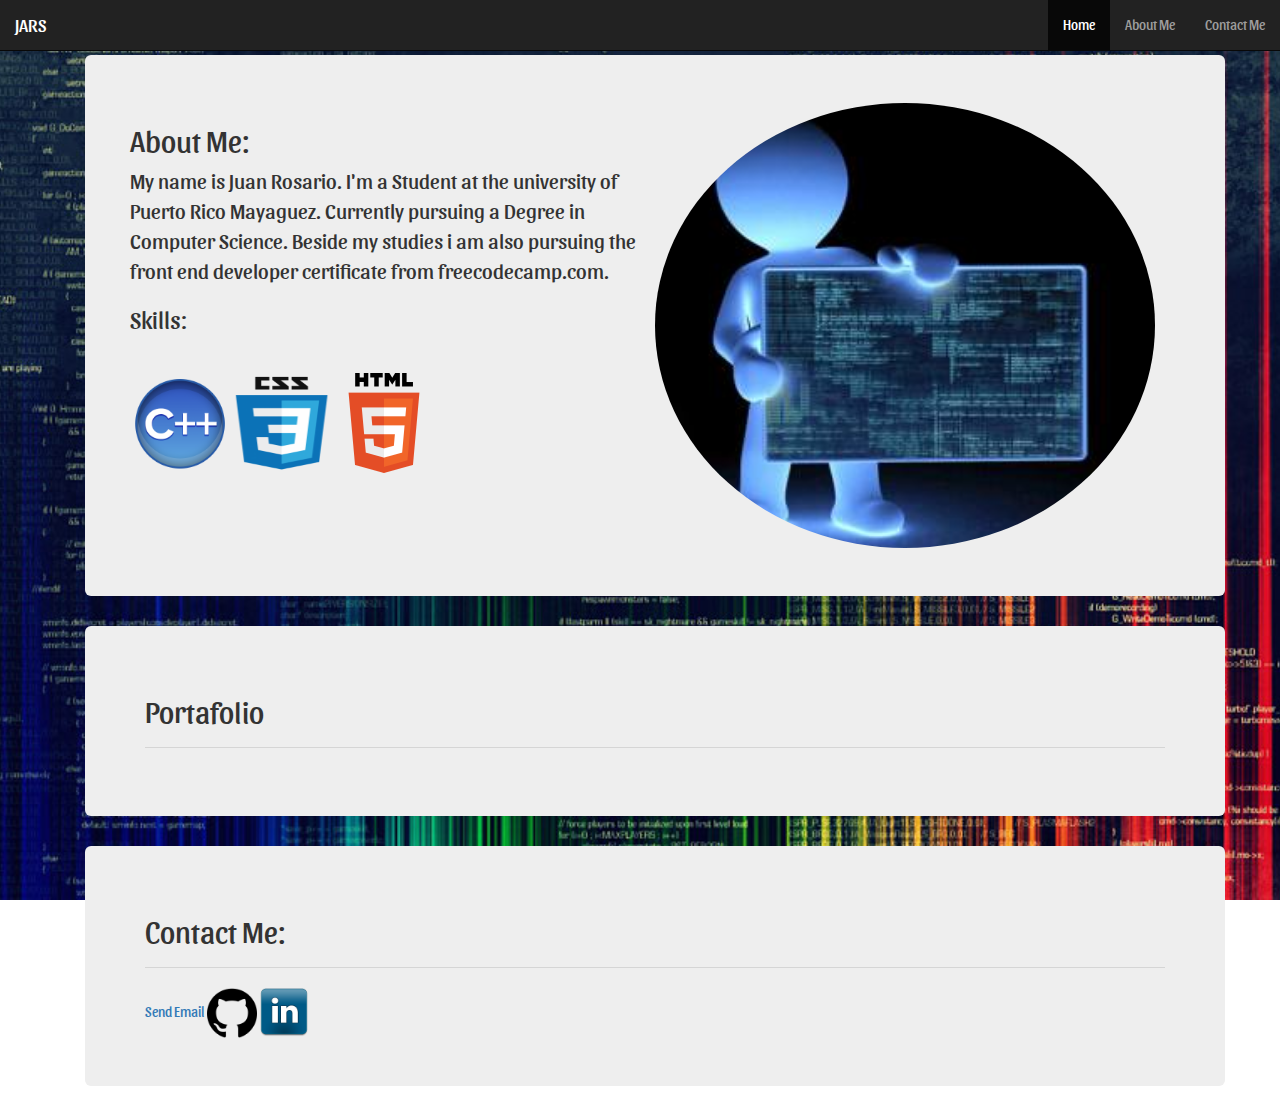
==== index.html @ ffa3fe5a "Portafolio" ====
<!DOCTYPE html>
<html>
  <head>
    <!--CSS-->

    <!-- Latest compiled and minified CSS -->
    <link href="https://fonts.googleapis.com/css?family=Sansita" rel="stylesheet">
<link rel="stylesheet" href="https://maxcdn.bootstrapcdn.com/bootstrap/3.3.7/css/bootstrap.min.css">

<!-- jQuery library -->
<script src="https://ajax.googleapis.com/ajax/libs/jquery/3.1.1/jquery.min.js"></script>

<!-- Latest compiled JavaScript -->
<script src="https://maxcdn.bootstrapcdn.com/bootstrap/3.3.7/js/bootstrap.min.js"></script>
<!-- END OF BOOSTRAP  -->
<link rel="stylesheet" type"text/css" href="css/mystyle.css">
    <meta charset="utf-8">
    <title>Juan Rosario</title>
  </head>
  <body >

    <div>
      <nav class="navbar navbar-inverse navbar-fixed-top" >
 <div class="container-fluid">
   <div class="navbar-header">
     <button type="button" class="navbar-toggle" data-toggle="collapse" data-target="#myNavbar">
       <span class="icon-bar"></span>
        <span class="icon-bar"></span>
        <span class="icon-bar"></span>
      </button>
     <a class="navbar-brand" href="#">JARS</a>
   </div>
    <div class="collapse navbar-collapse" id="myNavbar" >
   <ul class="nav navbar-nav navbar-right">
     <li class="active"><a href="#">Home</a></li>
     <li><a href="#anchor2">About Me</a></li>
     <li><a href="#anchor3">Contact Me</a></li>
   </ul>
 </div>
 </div>
</nav>
<div  class="container">


    <div class="container">
      <div class="jumbotron col-md-12" id="jumbo1">
        <div class="row">


        <div class="col-md-6">


        <h2 >    About Me: </h2>
         <p>
          My name is Juan Rosario. I'm a Student at the university of Puerto Rico Mayaguez. Currently pursuing a Degree in Computer Science. Beside my studies i am also pursuing the front end developer certificate from freecodecamp.com.
        </p>

      <h3> Skills:</h3>
      <hr />
        <img alt="c++" src="img/c++.png" class="ImgSkills" />
        <img alt="css" src="img/css3.png" class="ImgSkills" />
        <img alt="html5" src="img/html5.png" class="ImgSkills" />
      </div>

         <img class="col-md-6" id="mPhoto" alt="Photo" src="img/photo2.jpg" />
        </div>
  </div>
</div>
<div class="container">

<div class="jumbotron" id="anchor2" >
  <h2>Portafolio</h2>
<hr />




</div>

</div>



  <div class=" container">
    <div class="jumbotron" id="anchor3">


    <h2>Contact Me:</h2>
    <hr />
    <a href="mailto:juan.rosario12@upr.edu">Send Email</a>
    <a href="https://github.com/juanrosario12" target="_blank"><img class="linkImg" alt="GitHub" src="img/gitHub.png" /></a>
    <a href="https://www.linkedin.com/in/juan-rosario-a94774123" target="_blank"><img class="linkImg" alt="Linkedin" src="img/inIcon.png" /></a>
</div>
  </div>

</div>
</div>
  </body>
</html>
---- css/mystyle.css ----
body {
    /*background-color: red;*/
    background: url('../img/programing.jpg') no-repeat center center fixed;
    background-size: cover;
    font-family: 'Sansita', sans-serif;
}

.ImgSkills {
  width: 100px;
  height: 100px;
}

#mPhoto {
  border-radius: 50%;

  max-height: 500px;
  min-height: 100px;

  max-width: 500px;
  min-width: 100px

}
.jumbotron {
 max-height: 100%;

}
.col-md-6{
  padding: 0;
}
.well{
  height: auto;
}

#jumbo1{
  margin-top: 55px;
}
.linkImg{
  height: 50px;
  width: 50px;
}
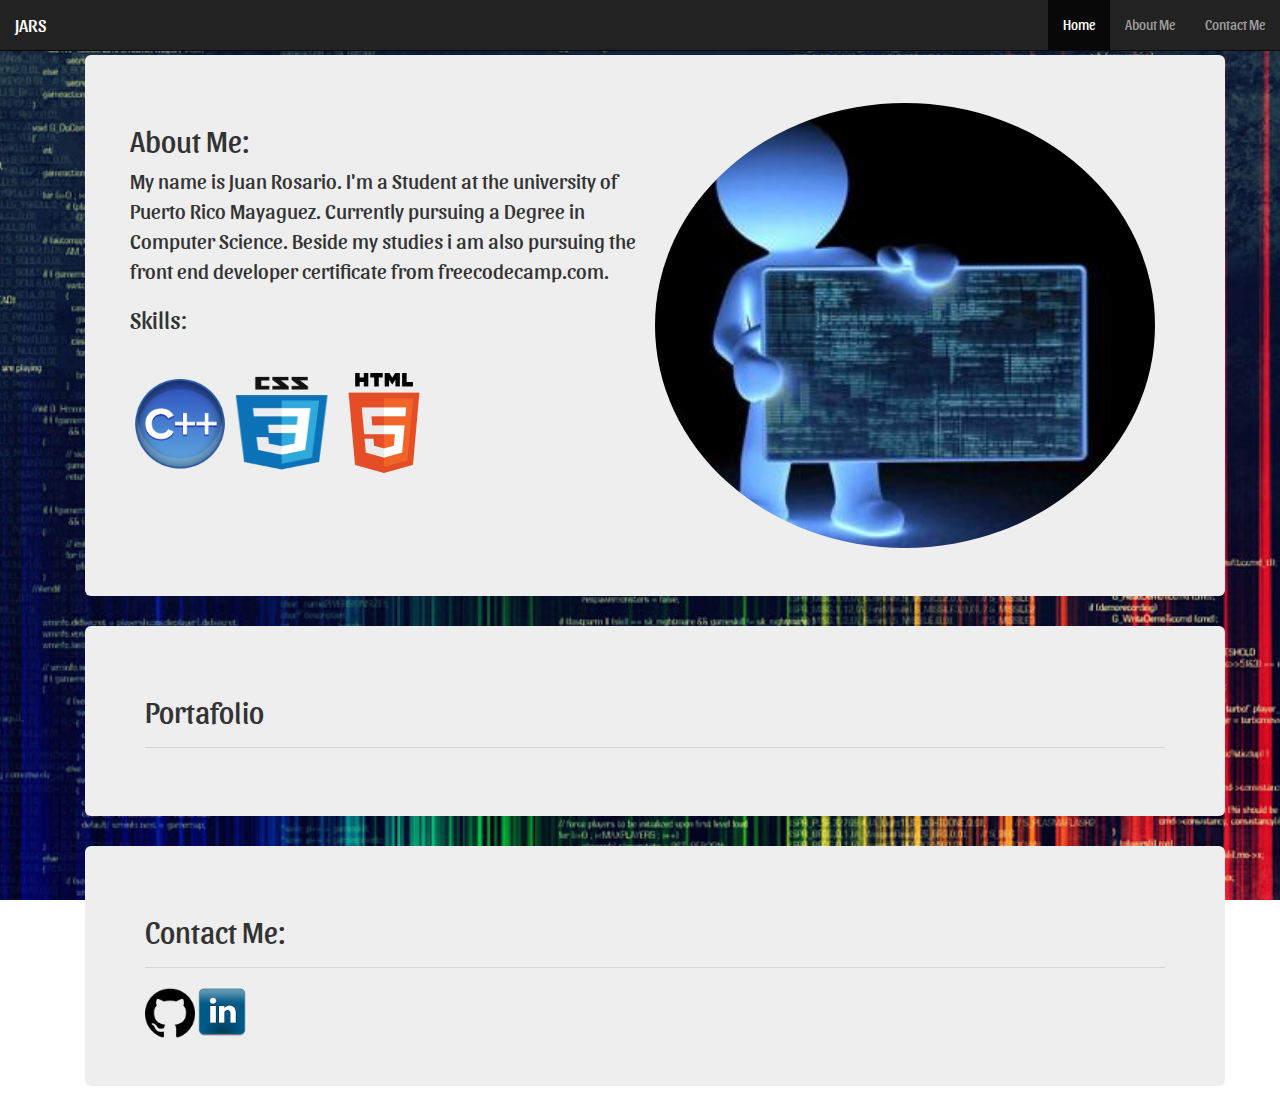
==== commit 2fb97082: "Email link not working" ====
--- a/index.html
+++ b/index.html
@@ -87,7 +87,6 @@
 
     <h2>Contact Me:</h2>
     <hr />
-    <a href="mailto:juan.rosario12@upr.edu">Send Email</a>
     <a href="https://github.com/juanrosario12" target="_blank"><img class="linkImg" alt="GitHub" src="img/gitHub.png" /></a>
     <a href="https://www.linkedin.com/in/juan-rosario-a94774123" target="_blank"><img class="linkImg" alt="Linkedin" src="img/inIcon.png" /></a>
 </div>
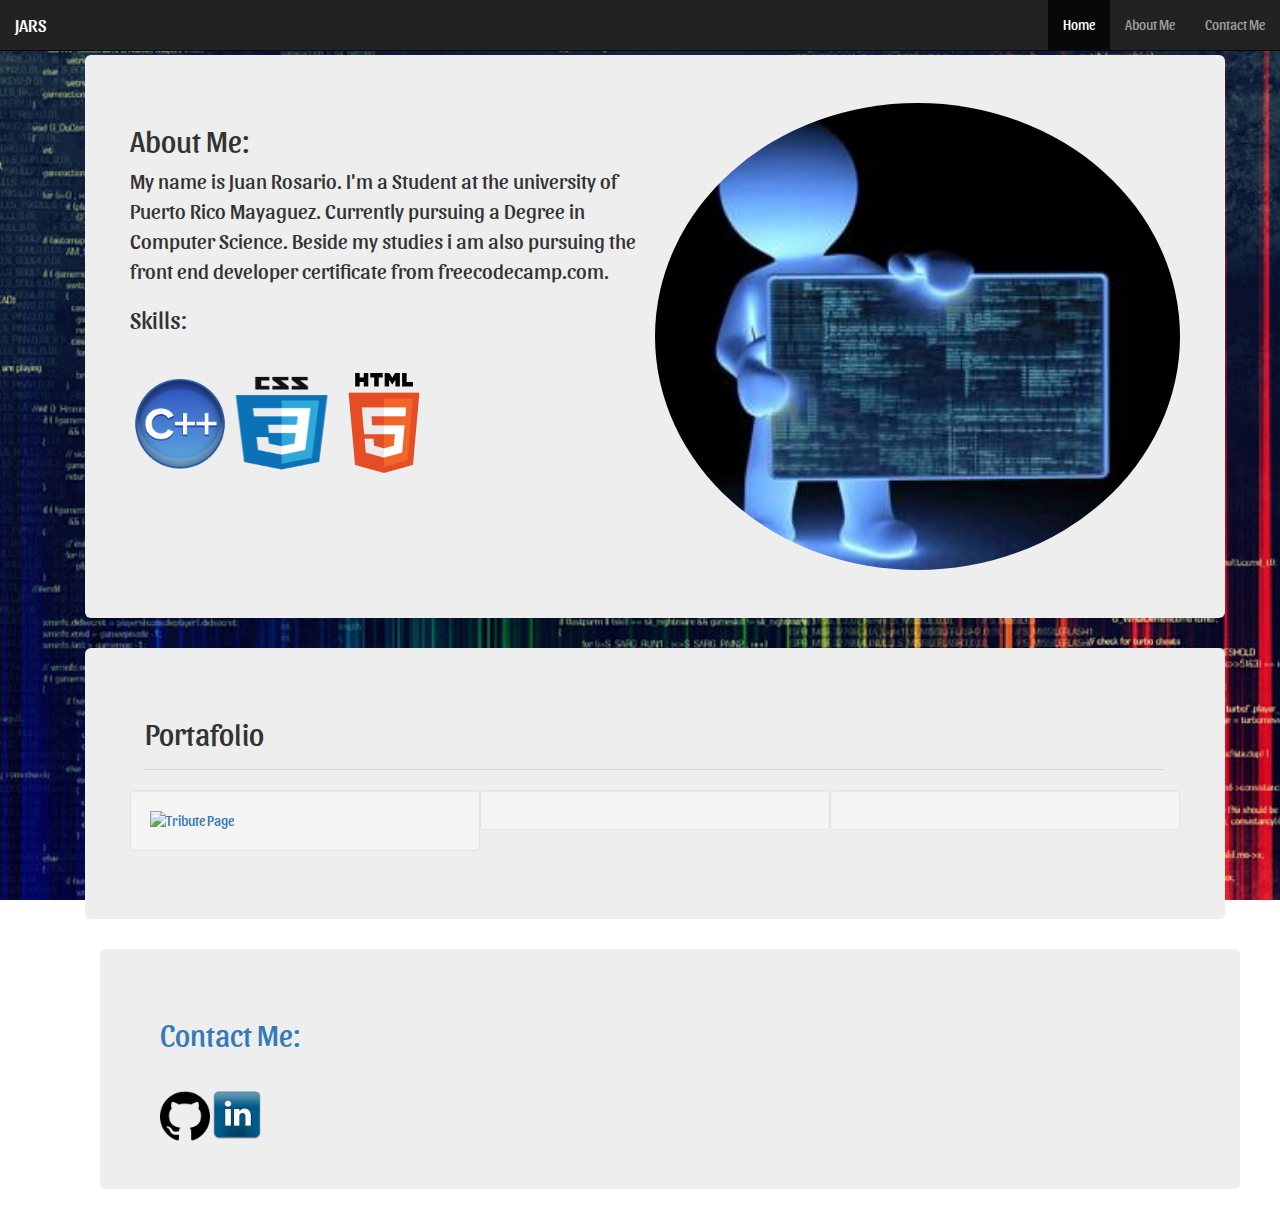
==== commit 23a0df93: "Wells" ====
--- a/index.html
+++ b/index.html
@@ -71,7 +71,13 @@
 <div class="jumbotron" id="anchor2" >
   <h2>Portafolio</h2>
 <hr />
+<div class="row">
 
+<div class="well col-md-4">
+<a href="http://codepen.io/kurayami/full/rjpxJQ/"><img alt="Tribute Page"</a>
+</div>
+<div class="well col-md-4"></div>
+<div class="well col-md-4"></div>
 
 
 
--- a/css/mystyle.css
+++ b/css/mystyle.css
@@ -1,5 +1,5 @@
 body {
-    /*background-color: red;*/
+
     background: url('../img/programing.jpg') no-repeat center center fixed;
     background-size: cover;
     font-family: 'Sansita', sans-serif;
@@ -13,11 +13,11 @@
 #mPhoto {
   border-radius: 50%;
 
-  max-height: 500px;
-  min-height: 100px;
+  max-height: 100%;
+  min-height: 50px;
 
-  max-width: 500px;
-  min-width: 100px
+  max-width: 100%;
+  min-width: 50px;
 
 }
 .jumbotron {
@@ -36,5 +36,7 @@
 }
 .linkImg{
   height: 50px;
+  min-width: 50px;
   width: 50px;
+  min-height: 50px;
 }
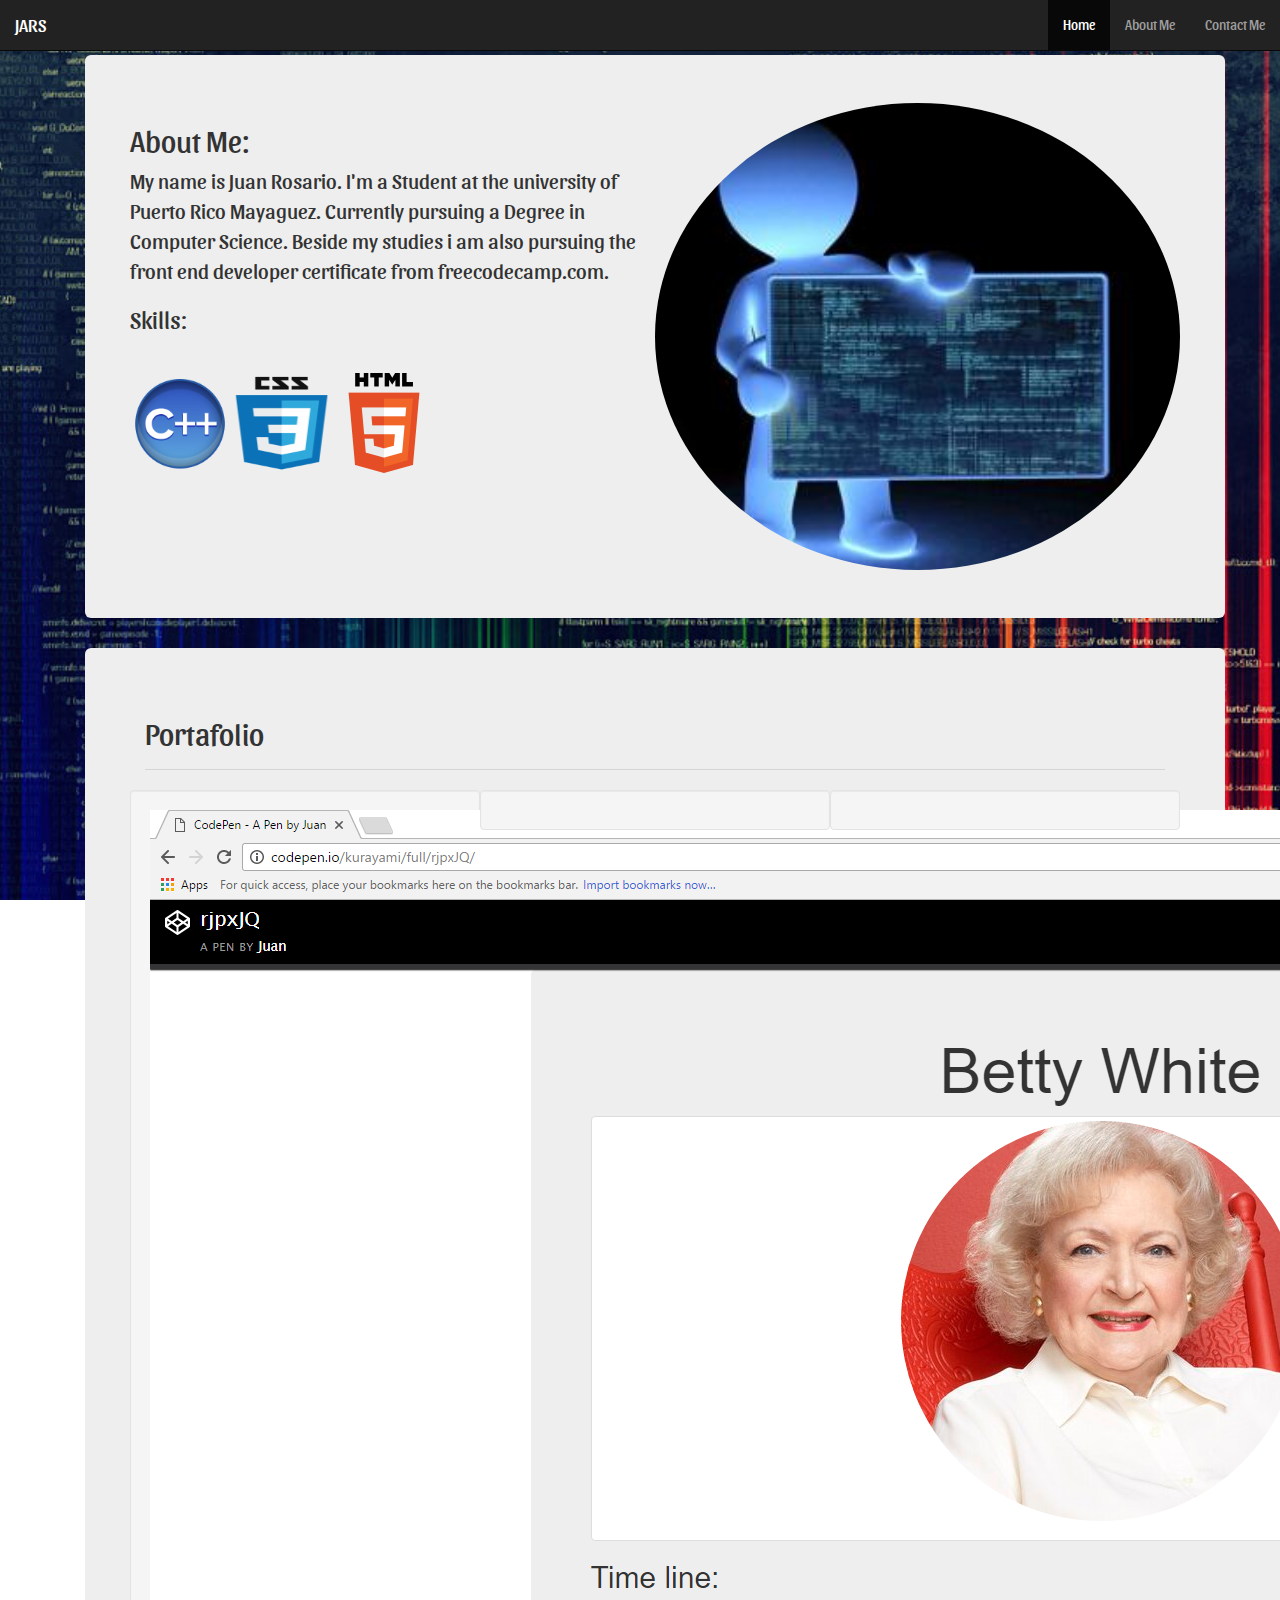
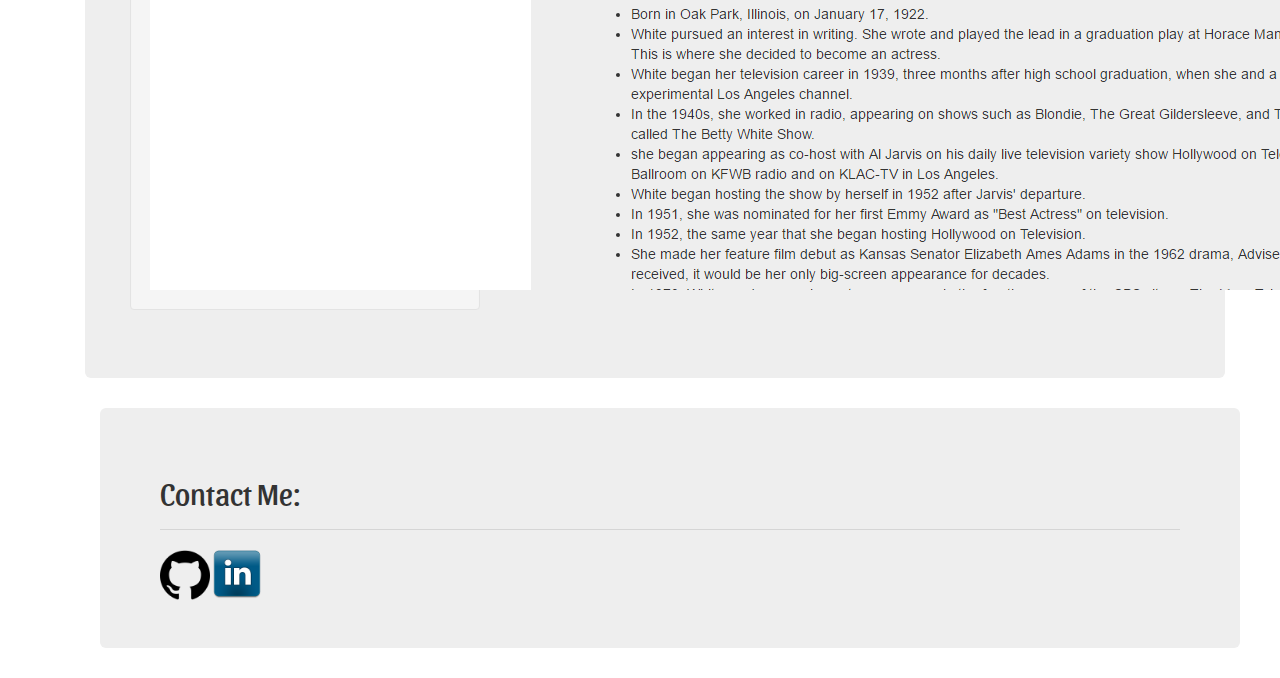
==== commit a9a1bb6b: "IMG" ====
--- a/index.html
+++ b/index.html
@@ -74,7 +74,7 @@
 <div class="row">
 
 <div class="well col-md-4">
-<a href="http://codepen.io/kurayami/full/rjpxJQ/"><img alt="Tribute Page"</a>
+<a href="http://codepen.io/kurayami/full/rjpxJQ/"><img alt="Tribute Page" src="img\tributePage.png" /></a>
 </div>
 <div class="well col-md-4"></div>
 <div class="well col-md-4"></div>
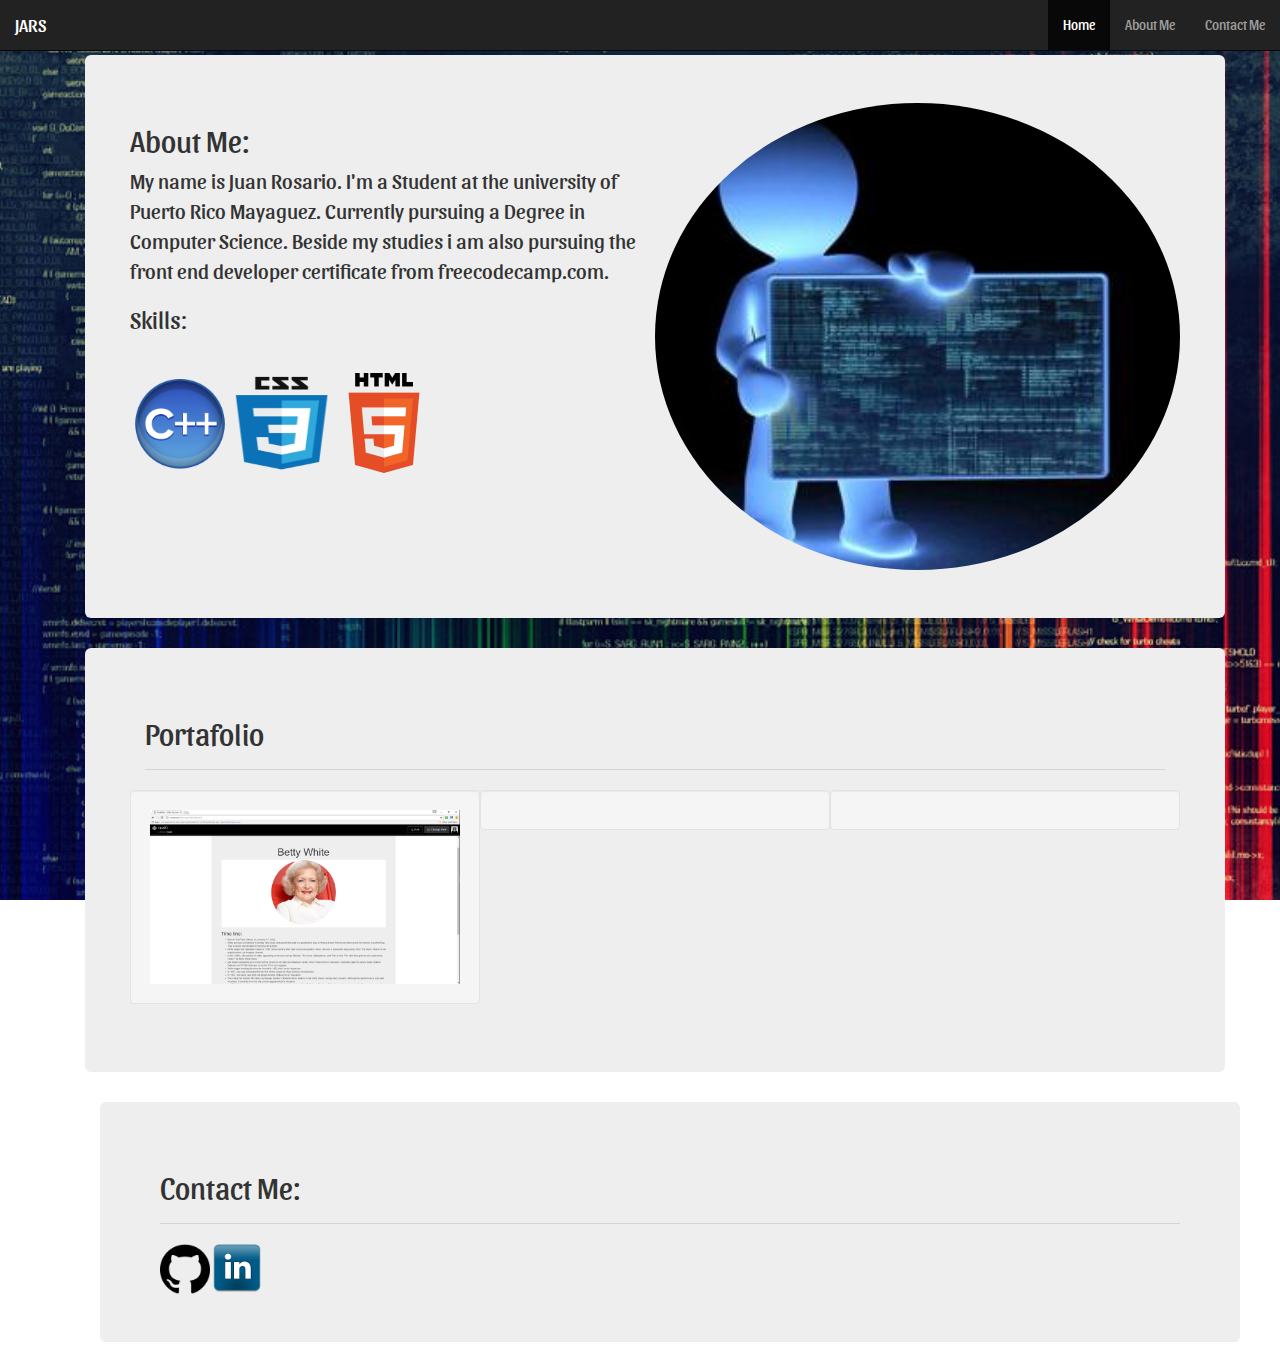
==== commit 5c12f891: "IMG" ====
--- a/index.html
+++ b/index.html
@@ -74,7 +74,7 @@
 <div class="row">
 
 <div class="well col-md-4">
-<a href="http://codepen.io/kurayami/full/rjpxJQ/"><img alt="Tribute Page" src="img\tributePage.png" /></a>
+<a href="http://codepen.io/kurayami/full/rjpxJQ/"><img class="img-responsive" alt="Tribute Page" src="img\tributePage.png" /></a>
 </div>
 <div class="well col-md-4"></div>
 <div class="well col-md-4"></div>
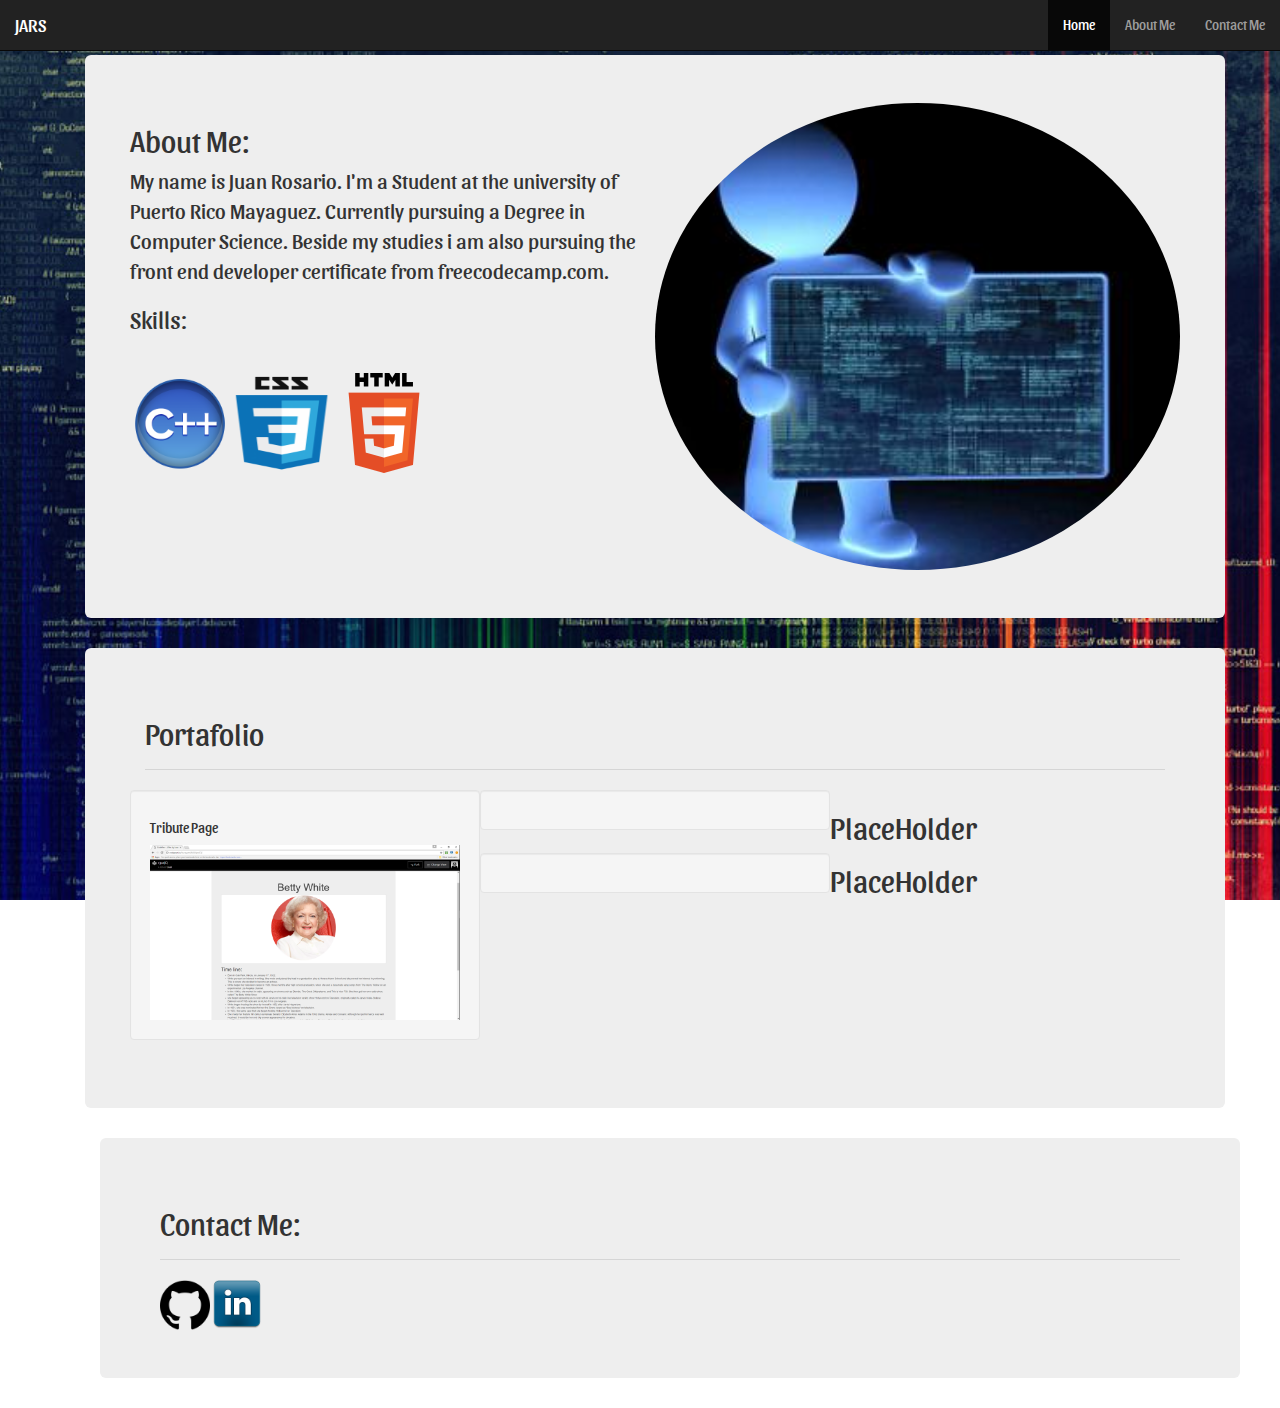
==== commit 9854dcff: "Headers" ====
--- a/index.html
+++ b/index.html
@@ -74,11 +74,13 @@
 <div class="row">
 
 <div class="well col-md-4">
+  <h5>Tribute Page</h5>
 <a href="http://codepen.io/kurayami/full/rjpxJQ/"><img class="img-responsive" alt="Tribute Page" src="img\tributePage.png" /></a>
 </div>
 <div class="well col-md-4"></div>
+<h2>PlaceHolder</h2>
 <div class="well col-md-4"></div>
-
+<h2>PlaceHolder</h2>
 
 
 </div>
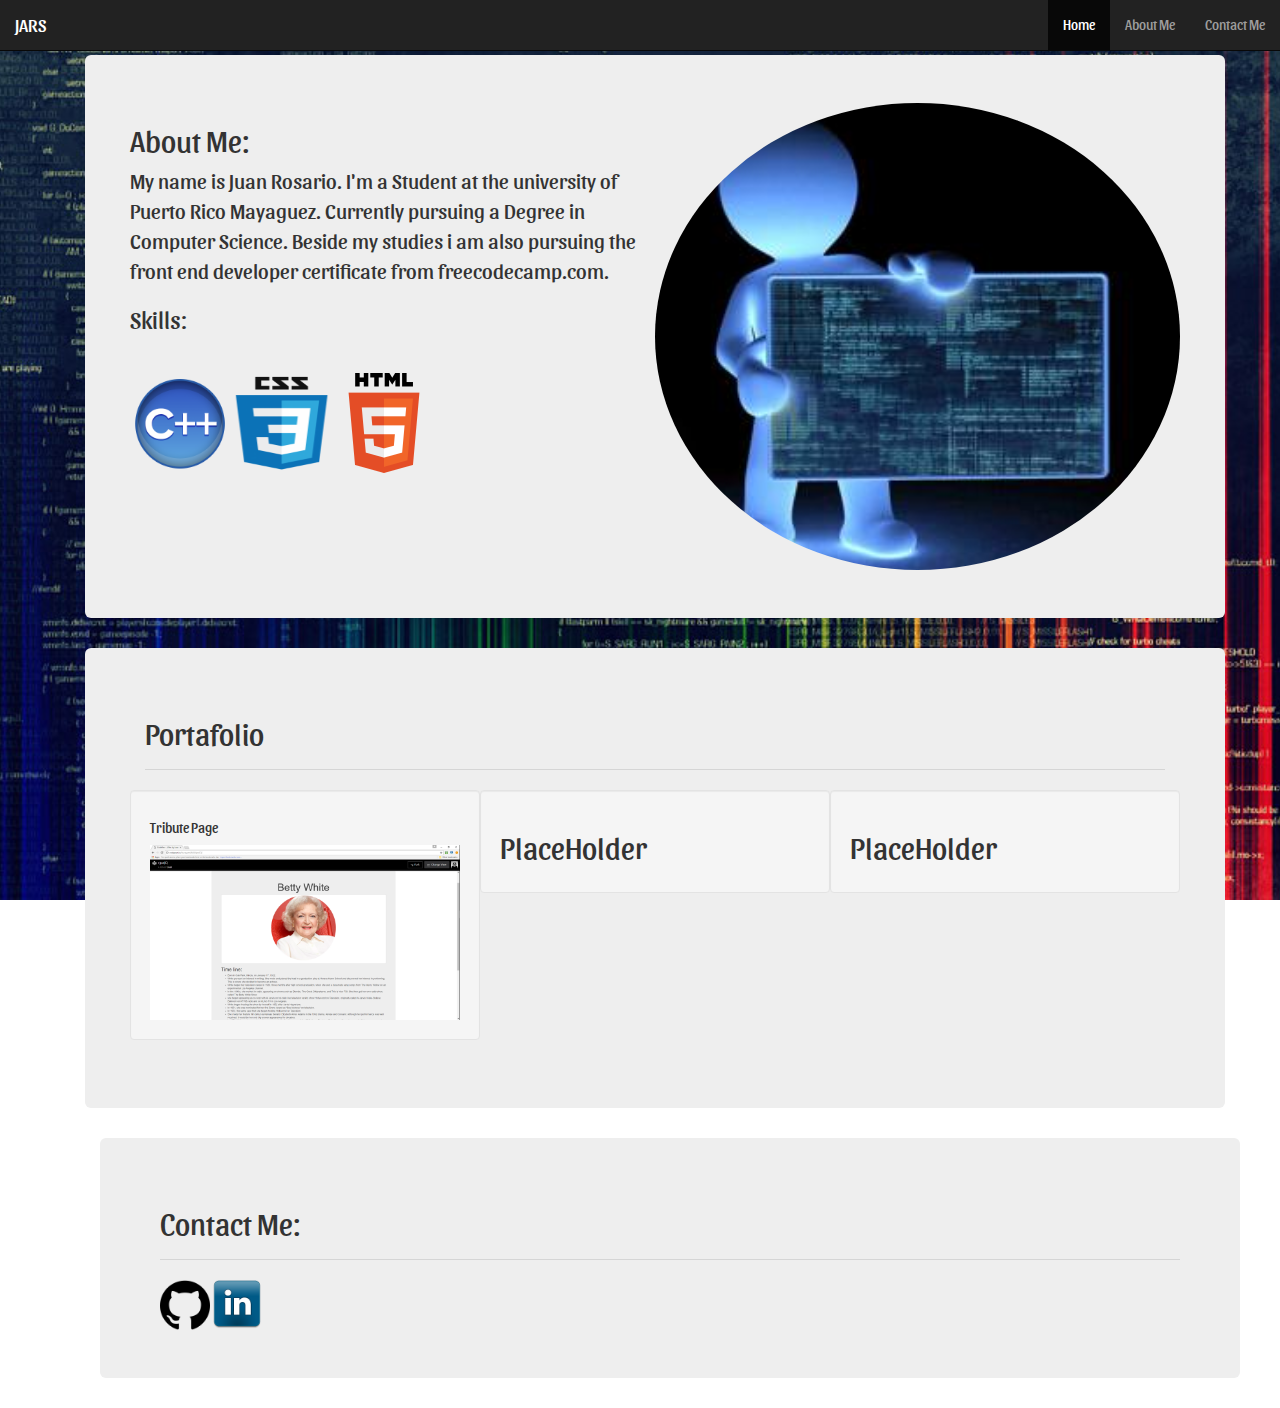
==== commit a9fcadbe: "Changes to wells" ====
--- a/index.html
+++ b/index.html
@@ -77,10 +77,12 @@
   <h5>Tribute Page</h5>
 <a href="http://codepen.io/kurayami/full/rjpxJQ/"><img class="img-responsive" alt="Tribute Page" src="img\tributePage.png" /></a>
 </div>
-<div class="well col-md-4"></div>
+<div class="well col-md-4">
 <h2>PlaceHolder</h2>
-<div class="well col-md-4"></div>
+</div>
+<div class="well col-md-4">
 <h2>PlaceHolder</h2>
+</div>
 
 
 </div>
